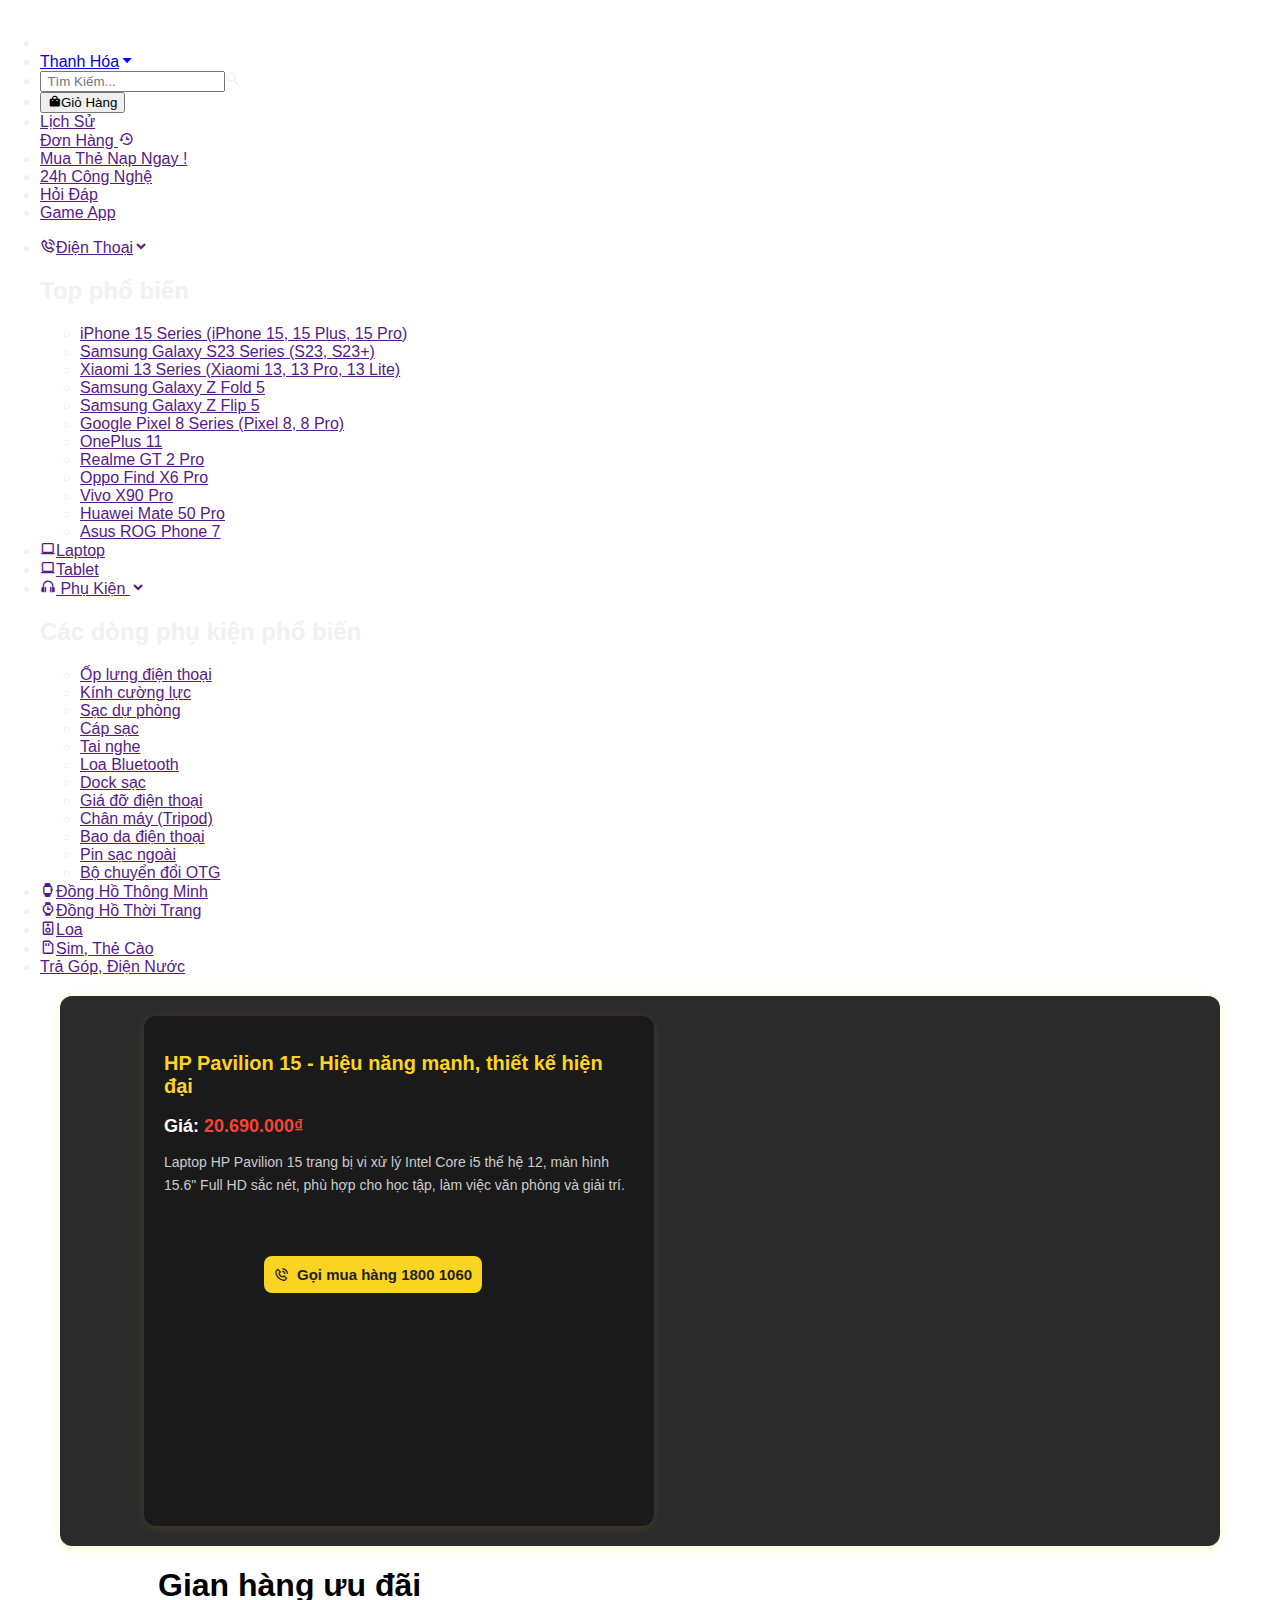
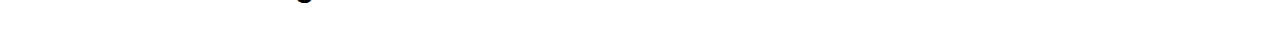
==== HP.html @ f40f41aa "Add files via upload" ====
<!DOCTYPE html>
<html lang="en">

<head>
    <meta charset="UTF-8">
    <meta name="viewport" content="width=device-width, initial-scale=1.0">
    <title>Thế Giới Di Động</title>
    <link href='https://unpkg.com/boxicons@2.1.4/css/boxicons.min.css' rel='stylesheet'>
    <link rel="stylesheet" href="style.css">

    <style>
        body {
            font-family: Arial, sans-serif;
            margin: 0;
            padding: 0;
            color: #f1f1f1;
        }

        .page-title {
            font-size: 24px;
            margin: 30px 60px 10px;
            color: #f9d423;
        }

        .container2 {
            display: flex;
            align-items: flex-start;
            gap: 30px;
            margin: 20px 60px;
            background-color: #2c2c2c;
            padding: 20px;
            border-radius: 12px;
            box-shadow: 0 2px 12px rgba(255, 215, 0, 0.2);
        }

        .gallery-thumbs {
            display: flex;
            flex-direction: column;
            gap: 12px;
        }

        .carts {
            list-style: none;
            padding: 0;
            margin: 0;
        }

        .carts img {
            width: 135px;
            border-radius: 8px;
            border: 2px solid transparent;
            cursor: pointer;
            transition: 0.3s;
        }

        .carts img:hover {
            border-color: #f9d423;
            transform: scale(1.03);
        }

        .img_change img {
            width: 700px;
            border-radius: 12px;
            box-shadow: 0 4px 18px rgba(255, 215, 0, 0.15);
        }

        .product-info {
            height: 470px;
            max-width: 470px;
            background-color: #1a1a1a;
            padding: 20px;
            border-radius: 12px;
            box-shadow: 0 2px 10px rgba(255, 215, 0, 0.1);
            color: #f1f1f1;
        }

        .product-info button {
            margin-top: 60px;
            margin-left: 100px;
            padding: 10px;
        }

        .product-info h2 {
            font-size: 20px;
            margin-bottom: 12px;
            color: #f9d423;
        }

        .price {
            font-size: 18px;
            margin-bottom: 10px;
            font-weight: bold;
            color: #fff;
        }

        .price span {
            color: #f44336;
        }

        .desc {
            font-size: 14px;
            margin-bottom: 20px;
            line-height: 1.6;
            color: #ccc;
        }

        .hotline {
            background-color: #f9d423;
            color: #1f1f1f;
            border: none;
            padding: 12px 18px;
            border-radius: 8px;
            cursor: pointer;
            font-size: 15px;
            display: flex;
            align-items: center;
            gap: 8px;
            font-weight: bold;
            transition: background-color 0.3s;
        }

        .hotline:hover {
            background-color: #f4c10f;
        }

        .gianhanguudai {
            z-index: 0;
            display: block;
            margin-left: 158px;
            margin-top: 10px;
        }

        .gianhanguudai img {
            margin: 6px;
            border-radius: 5px;
            width: 288px;
        }

        h1 {
            color: black;
        }
    </style>

</head>

<body>
    <header>
        <img src="./image_TGDD/headerimg.png" alt="">
    </header>
    <nav>
        <div class="container">
            <ul id="down-header">
                <li id="tgdd"><a href="./index.html"><img src="./image_TGDD/Screenshot 2025-02-09 214638.png"
                            alt=""></a></li>
                <li><a href="#">Thanh Hóa<i class='bx bx-caret-down'></i></a></li>
                <li><input type="text" placeholder=" Tìm Kiếm..."><i class='bx bx-search-alt-2'></i></li>
                <li><a href=""><button><i class='bx bxs-shopping-bag'></i>Giỏ Hàng</button></a></li>
                <li><a href="">Lịch Sử <br>Đơn Hàng <i class='bx bx-history'></i></a></li>
                <li><a href=""><span class="btn-content"><span class="btn-top"></span></span>Mua Thẻ Nạp Ngay !</a></li>
                <li><a href="">24h Công Nghệ</a></li>
                <li><a href="">Hỏi Đáp</a></li>
                <li><a href="">Game App</a></li>
            </ul>
        </div>
    </nav>
    <section class="menu-bar">
        <div class="container">
            <div class="menu-bar-content">
                <ul>
                    <li><a href=""><i class='bx bx-phone-call'></i>Điện Thoại<i class='bx bxs-chevron-down'></i></i></a>
                        <div class='pk-menu'>
                            <h2>Top phổ biến</h2>
                            <ul>
                                <li><a href="">iPhone 15 Series (iPhone 15, 15 Plus, 15 Pro)</a></li>
                                <li><a href="">Samsung Galaxy S23 Series (S23, S23+)</a></li>
                                <li><a href="">Xiaomi 13 Series (Xiaomi 13, 13 Pro, 13 Lite)</a></li>
                                <li><a href="">Samsung Galaxy Z Fold 5</a></li>
                                <li><a href="">Samsung Galaxy Z Flip 5</a></li>
                                <li><a href="">Google Pixel 8 Series (Pixel 8, 8 Pro)</a></li>
                                <li><a href="">OnePlus 11</a></li>
                                <li><a href="">Realme GT 2 Pro</a></li>
                                <li><a href="">Oppo Find X6 Pro</a></li>
                                <li><a href="">Vivo X90 Pro</a></li>
                                <li><a href="">Huawei Mate 50 Pro</a></li>
                                <li><a href="">Asus ROG Phone 7</a></li>
                            </ul>
                        </div>
                    </li>
                    <li><a href=""><i class='bx bx-laptop'></i>Laptop</a></li>
                    <li><a href=""><i class='bx bx-laptop'></i>Tablet</a></li>
                    <li><a href=""><i class='bx bx-headphone'></i> Phụ Kiện <i class='bx bxs-chevron-down'></i></i></a>
                        <div class='pk-menu'>
                            <h2>Các dòng phụ kiện phổ biến</h2>
                            <ul>
                                <li><a href="">Ốp lưng điện thoại</a></li>
                                <li><a href="">Kính cường lực</a></li>
                                <li><a href="">Sạc dự phòng</a></li>
                                <li><a href="">Cáp sạc</a></li>
                                <li><a href="">Tai nghe</a></li>
                                <li><a href="">Loa Bluetooth</a></li>
                                <li><a href="">Dock sạc</a></li>
                                <li><a href="">Giá đỡ điện thoại</a></li>
                                <li><a href="">Chân máy (Tripod)</a></li>
                                <li><a href="">Bao da điện thoại</a></li>
                                <li><a href="">Pin sạc ngoài</a></li>
                                <li><a href="">Bộ chuyển đổi OTG</a></li>
                            </ul>
                        </div>
                    </li>
                    <li><a href=""><i class='bx bxs-watch-alt'></i>Đồng Hồ Thông Minh</a></li>
                    <li><a href=""><i class='bx bxs-watch'></i>Đồng Hồ Thời Trang</a></li>
                    <li><a href=""><i class='bx bx-speaker'></i>Loa</a></li>
                    <li><a href=""><i class='bx bx-memory-card'></i>Sim, Thẻ Cào</a></li>
                    <li><a href="">Trả Góp, Điện Nước</a></li>
                </ul>
            </div>
        </div>
    </section>
    <div class="container2">
        <div class="gallery-thumbs">
            <ul class="carts">
                <li><img src="./Hp/1.jpg" alt=""></li>
                <li><img src="./Hp/3.jpg" alt=""></li>
                <li><img src="./Hp/4.jpg" alt=""></li>
                <li><img src="./Hp/5.jpg" alt=""></li>
                <li><img src="./Hp/6.jpg" alt=""></li>
            </ul>
        </div>

        <div class="img_change">
            <img src="./Hp/2.jpg" alt="" id="main-image">
        </div>

        <div class="product-info">
            <h2>HP Pavilion 15 - Hiệu năng mạnh, thiết kế hiện đại</h2>
            <p class="price">Giá: <span>20.690.000₫</span></p>
            <p class="desc">
                Laptop HP Pavilion 15 trang bị vi xử lý Intel Core i5 thế hệ 12, màn hình 15.6" Full HD sắc nét,
                phù hợp cho học tập, làm việc văn phòng và giải trí.
            </p>
            <button class="hotline"><i class='bx bx-phone-call'></i> Gọi mua hàng 1800 1060</button>
        </div>
    </div>
    <div class="gianhanguudai">
        <h1>Gian hàng ưu đãi</h1>
        <img src="./image_TGDD/uudai1.png" alt="">
        <img src="./image_TGDD/uudai2.png" alt="">
        <img src="./image_TGDD/uudai3.png" alt="">
        <img src="./image_TGDD/uudai4.jpg" alt="">
    </div>


    <script>
        let carts = document.querySelectorAll(".carts img")
        let change_img = document.getElementById("main-image")
        console.log(carts)
        carts.forEach(img => {
            img.addEventListener("click", () => {
                change_img.src = img.src
            })
        });

    </script>
</body>

</html>
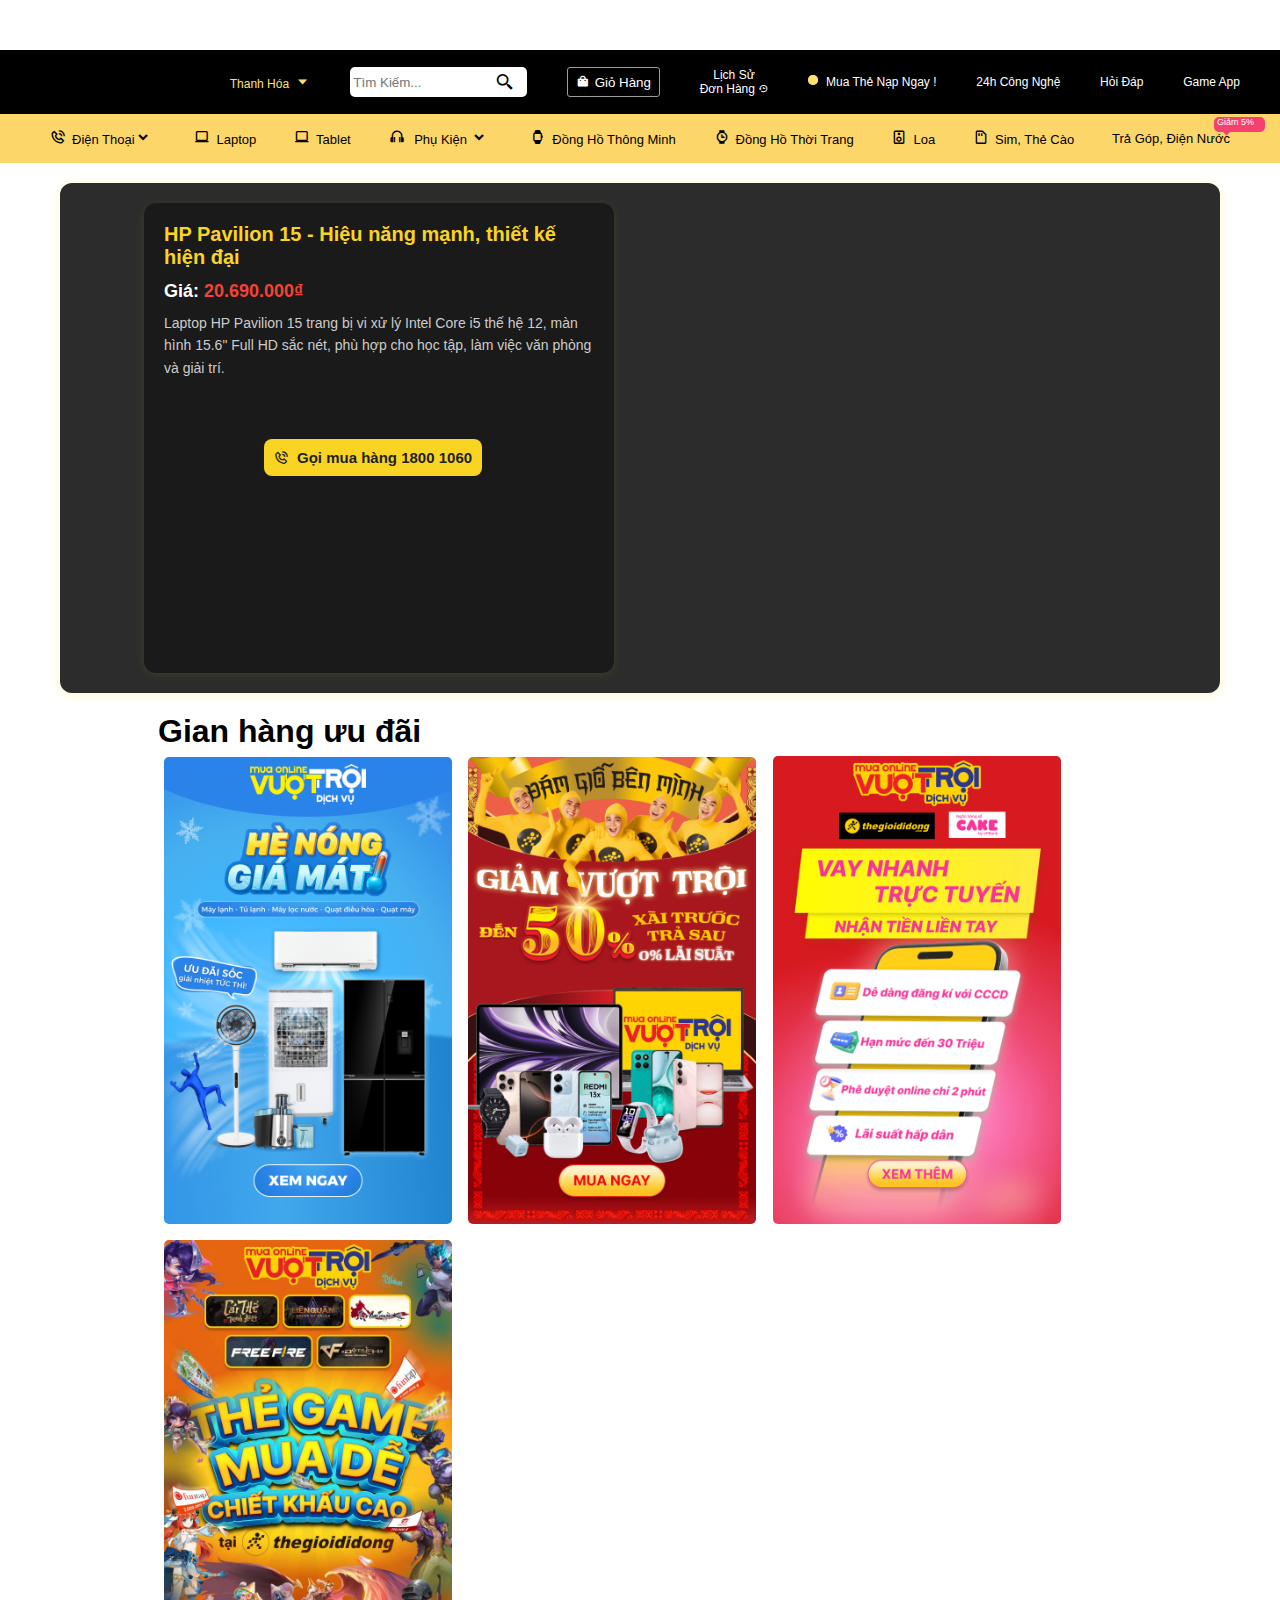
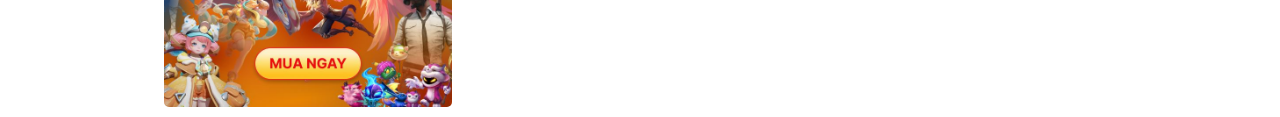
==== commit 44cabd5f: "Update HP.html" ====
--- a/HP.html
+++ b/HP.html
@@ -243,10 +243,10 @@
     </div>
     <div class="gianhanguudai">
         <h1>Gian hàng ưu đãi</h1>
-        <img src="./image_TGDD/uudai1.png" alt="">
-        <img src="./image_TGDD/uudai2.png" alt="">
-        <img src="./image_TGDD/uudai3.png" alt="">
-        <img src="./image_TGDD/uudai4.jpg" alt="">
+        <img src="./uudai1.png" alt="">
+        <img src="./uudai2.png" alt="">
+        <img src="./uudai3.png" alt="">
+        <img src="./uudai4.jpg" alt="">
     </div>
 
 
@@ -263,4 +263,4 @@
     </script>
 </body>
 
-</html>+</html>
--- a/style.css
+++ b/style.css
@@ -0,0 +1,1000 @@
+* {
+    margin: 0;
+    padding: 0;
+    box-sizing: border-box;
+    font-family: Arial, Helvetica, sans-serif;
+}
+
+ul {
+    list-style: none;
+}
+
+a {
+    text-decoration: none;
+}
+
+header {
+    height: 50px;
+}
+
+img {
+    width: 100%;
+}
+
+#tgdd {
+    width: 150px;
+}
+
+.container {
+    max-width: 1200px;
+    margin: auto;
+}
+
+#down-header {
+    height: 64px;
+}
+
+/* ------------------------nav--------------------- */
+nav {
+    background-color: black;
+}
+
+nav ul {
+    display: flex;
+    justify-content: space-between;
+    align-items: center;
+}
+
+nav ul li,
+a {
+    color: white;
+    font-size: 12px;
+    ;
+}
+
+nav ul li:nth-child(2) a {
+    color: #FDE06B;
+}
+
+nav ul li:nth-child(2) i {
+    color: #FDE06B;
+    font-size: 15px;
+    margin-left: 6px;
+}
+
+nav ul li:nth-child(3) {
+    position: relative;
+}
+
+nav ul li:nth-child(3) input {
+    width: 100%;
+    height: 30px;
+    border-radius: 5px;
+    border: none;
+    outline: none;
+}
+
+nav ul li:nth-child(3) i {
+    position: absolute;
+    font-size: 20px;
+    right: 12px;
+    color: black;
+    line-height: 30px;
+    cursor: pointer;
+}
+
+nav ul li:nth-child(4) button {
+    height: 30px;
+    padding: 0 8px;
+    cursor: pointer;
+    border-radius: 3px;
+    background-color: black;
+    color: white;
+    border: 1px solid #9d9d9d;
+    transition: all 0.3s ease;
+}
+
+nav ul li:nth-child(4) button:hover {
+    height: 30px;
+    padding: 0 8px;
+    cursor: pointer;
+    border-radius: 3px;
+    background-color: black;
+    color: #FDE06B;
+    border: 1px solid #9d9d9d;
+    transition: all 0.3s ease;
+}
+
+nav ul li:nth-child(4) i {
+    margin-right: 6px;
+}
+
+nav ul li:nth-child(4) button:hover {
+    background-color: #767474;
+}
+
+nav ul li:nth-child(5) {
+    text-align: center;
+}
+
+nav ul li:nth-child(5):hover a {
+    color: #FDE06B;
+}
+
+nav ul li:nth-child(5) i {
+    font-size: 10px;
+}
+
+.btn-content {
+    position: relative;
+    width: 10px;
+    height: 10px;
+    border-radius: 100%;
+    display: block;
+    background-color: #FDE06B;
+    float: left;
+    margin-right: 8px;
+    text-align: center;
+}
+
+.btn-top {
+    position: absolute;
+    top: 0;
+    left: 0;
+    width: 100%;
+    height: 100%;
+    border-radius: 100%;
+    background-color: #FDE06B;
+    display: block;
+    pointer-events: none;
+    animation: phongto 0.5s linear infinite;
+}
+
+@keyframes phongto {
+    from {
+        opacity: 0.4;
+    }
+
+    to {
+        transform: scale(3);
+        opacity: 0;
+    }
+}
+
+nav ul li:nth-child(6) {
+    text-align: center;
+}
+
+nav ul li:nth-child(6) a:hover {
+    color: #FDE06B
+}
+
+nav ul li:nth-child(7) a:hover {
+    color: #FDE06B
+}
+
+nav ul li:nth-child(8) a:hover {
+    color: #FDE06B
+}
+
+nav ul li:nth-child(9) a:hover {
+    color: #FDE06B
+}
+
+
+/* -----------------------menu-bar-------------------------- */
+.menu-bar {
+    background-color: #FDD66A;
+}
+
+.menu-bar ul {
+    display: flex;
+    justify-content: space-between;
+}
+
+.menu-bar-content>ul>li {
+    padding: 15px 10px;
+    transition: all 0.3s ease;
+}
+
+.menu-bar ul li a {
+    color: black;
+    font-size: 13px;
+}
+
+.menu-bar ul li a i {
+    font-size: 16px;
+    margin-right: 6px;
+}
+
+.menu-bar ul li:hover {
+    background-color: #edecec;
+}
+
+.menu-bar-content>ul>li:nth-child(9) {
+    position: relative;
+}
+
+.menu-bar-content>ul>li:nth-child(9)::before {
+    position: absolute;
+    display: block;
+    content: "Giảm 5%";
+    height: 15px;
+    right: -25px;
+    top: 3px;
+    width: 45px;
+    background-color: #F4416E;
+    border-radius: 5px;
+    font-size: 9px;
+    padding: 0 3px;
+    color: white;
+}
+
+.menu-bar-content>ul>li:nth-child(9)::after {
+    position: absolute;
+    content: '';
+    display: block;
+    background-color: #F4416E;
+    width: 7px;
+    height: 7px;
+    top: 13px;
+    display: block;
+    right: 10px;
+    z-index: 2;
+    transform: rotate(45deg);
+    text-align: center;
+}
+
+/* --------------------------------Form Địa Chỉ--------------------------- */
+.diachi-form {
+    position: fixed;
+    top: 0;
+    left: 0;
+    background-color: rgba(0, 0, 0, 0.6);
+    width: 100vw;
+    height: 100vh;
+    justify-content: center;
+    align-items: center;
+    text-align: center;
+    color: black;
+    display: flex;
+    z-index: 999;
+    display: none;
+}
+
+.diachi-form-content {
+    width: 400px;
+    background-color: white;
+    height: 480px;
+    border-radius: 5px;
+    position: relative;
+}
+
+.diachi-form-content form {
+    padding: 0 40px;
+}
+
+.diachi-form-content h2 {
+    font-size: 14px;
+    padding: 12px 0;
+    border-bottom: 1px solid rgb(205, 205, 205);
+}
+
+.diachi-form-content h2 span {
+    display: block;
+    position: absolute;
+    right: 7px;
+    top: 5px;
+    cursor: pointer;
+    padding: 0 6px;
+    height: 30px;
+    border: 1px solid #ddd;
+    line-height: 30px;
+    border-radius: 3px;
+    color: #767474
+}
+
+.diachi-form-content h2 span:hover {
+    color: black;
+}
+
+.diachi-form-content form p {
+    margin-top: 20px;
+    font-size: 16px;
+    color: #767474;
+}
+
+.diachi-form-content form input,
+select {
+    height: 45px;
+    display: block;
+    width: 100%;
+    margin-top: 20px;
+    cursor: pointer;
+    font-size: 14px;
+    color: #000000;
+    border-radius: 5px;
+    border: 1px solid #ddd
+}
+
+.diachi-form-content form button {
+    margin-top: 10px;
+    width: 250px;
+    height: 45px;
+    cursor: pointer;
+    color: white;
+    font-size: 14px;
+    border-radius: 5px;
+    border: none;
+    background: linear-gradient(orange, rgb(252, 121, 55));
+    transition: all 0.5 ease;
+}
+
+.diachi-form-content form button:hover {
+    transform: scale(1.03);
+}
+
+/* ------------------------pk-menu------------------- */
+.menu-bar-content ul li {
+    position: relative;
+}
+
+.pk-menu {
+    position: absolute;
+    top: 100%;
+    left: 0;
+    background-color: #ffffff;
+    height: auto;
+    width: 300px;
+    z-index: 999;
+    padding: 12px;
+    display: none;
+    border-radius: 5px;
+    box-shadow: 5px 5px 5px 5px rgba(0, 0, 0, 0.1);
+}
+
+.pk-menu ul {
+    display: flex;
+    flex-direction: column;
+}
+
+.pk-menu ul li {
+    padding: 10px 0;
+}
+
+.pk-menu ul li:hover a {
+    color: rgb(0, 118, 118);
+}
+
+.pk-menu ul li:hover {
+    background: none;
+}
+
+.menu-bar-content ul li:hover .pk-menu {
+    display: block;
+}
+
+.pk-menu h2 {
+    font-size: 17px;
+    text-align: center;
+}
+
+.banner-left img {
+    border-radius: 5px;
+    margin-left: 19%;
+    display: none;
+    width: 60%;
+    height: auto;
+    margin-top: 20px;
+    margin-bottom: 20px;
+}
+
+
+.banner-left img:first-child {
+    display: block;
+}
+
+@keyframes nextSlide {
+    0% {
+        opacity: 0;
+        transform: translateX(20px);
+    }
+
+    100% {
+        opacity: 1;
+        transform: translateX(0);
+    }
+}
+
+.banner-left img.active {
+    animation: nextSlide ease 1.7s;
+    display: block;
+}
+
+
+.banner-left img.active {
+    display: block;
+}
+
+.banner-left {
+    text-align: center;
+    width: 100%;
+}
+
+
+@keyframes jump {
+    0% {
+        transform: translateY(0px)
+    }
+
+    50% {
+        transform: translateY(-15px)
+    }
+
+    100% {
+        transform: translateY(0px)
+    }
+
+}
+
+.product img {
+    margin-top: 20px;
+    width: 60%;
+    cursor: pointer;
+
+}
+
+.product img:hover {
+    animation: jump ease 3s
+}
+
+.product a {
+    color: #000000;
+}
+
+.product p {
+    height: 60px;
+    margin-left: 10px;
+    text-align: left;
+    font-size: 20px;
+    font-weight: 700;
+}
+
+.product a:hover {
+    color: #187ced;
+}
+
+.product h4 {
+    margin-top: 15px;
+    color: rgb(255, 0, 0);
+}
+
+.product button {
+    margin: 5px;
+    width: 80%;
+    padding: 8px;
+    color: #2a83e9;
+    border: solid 1px rgb(255, 255, 255);
+    font-weight: 600;
+    background-color: #d8eaff;
+    cursor: pointer;
+    border-radius: 5px;
+
+}
+
+.product button:hover {
+    background-color: #c7def9;
+}
+
+del {
+    font-style: italic;
+    color: #9d9d9d;
+}
+
+.sp {
+    width: 90%;
+    margin-left: 76px;
+    border-radius: 5px;
+}
+
+#time {
+    margin-bottom: 20px;
+    margin-left: 530px;
+    text-align: center;
+    width: 300px;
+    padding: 15px;
+    background-color: #ffb648;
+    border-radius: 30px;
+    border: solid 5px rgb(246, 246, 246);
+    font-size: 20px;
+    font-weight: 700;
+    color: white;
+}
+
+.ngang li {
+    padding: 7px;
+    text-align: center;
+    display: inline-block;
+    color: #000000;
+    cursor: pointer;
+    /* align-items: center;
+    justify-content: center; */
+}
+
+.ngang ul li a:hover {
+    color: green;
+}
+
+.ngang ul {
+    display: flex;
+    justify-content: space-around;
+    align-items: center;
+}
+
+
+.ngang a {
+    color: #000000;
+}
+
+.ngang img {
+    width: 40%;
+}
+
+
+.ngang {
+    border-radius: 5px;
+    margin-left: 22px;
+    border: solid 1px rgb(189, 189, 189);
+    margin-bottom: 20px;
+    width: 97%;
+    text-align: center;
+    justify-content: space-between;
+}
+
+
+.banner-controls {
+    position: absolute;
+    top: 50%;
+    width: 100%;
+    display: flex;
+    justify-content: space-between;
+    transform: translateY(-50%);
+}
+
+.banner-controls button {
+    background: rgba(173, 173, 173, 0.5);
+    color: white;
+    border: none;
+    padding: 10px 15px;
+    cursor: pointer;
+    font-size: 20px;
+}
+
+.banner-controls button:hover {
+    background: rgba(129, 129, 129, 0.5);
+}
+
+.product {
+    overflow: hidden;
+    position: relative;
+    margin-bottom: 20px;
+    float: left;
+    margin-left: 25px;
+    text-align: center;
+    background-color: rgb(255, 255, 255);
+    width: 200px;
+    height: 350px;
+    border-radius: 5px;
+    border: solid 1px rgb(189, 189, 189);
+}
+
+.overlay {
+    display: none;
+    position: absolute;
+    top: 0;
+    left: 0;
+    width: 100%;
+    height: 100%;
+    background: rgba(42, 42, 42, 0.7);
+    align-items: center;
+    justify-content: center;
+    transition: opacity 0.3s ease-in-out;
+    overflow: hidden;
+}
+
+.prd_content {
+    width: 80%;
+    height: 80%;
+    max-width: 220px;
+    padding: 10px;
+    border-radius: 8px;
+    text-align: center;
+    overflow: hidden;
+}
+
+.prd_content p {
+    font-family: Arial, Helvetica, sans-serif;
+    font-size: 13px;
+    font-weight: 100;
+    color: white;
+    max-width: 100%;
+    word-wrap: break-word;
+    white-space: normal;
+}
+
+
+
+.prd_content i {
+    cursor: pointer;
+    position: absolute;
+    color: white;
+    top: 5px;
+    right: 5px;
+    font-size: 20px;
+}
+
+.prd_content img {
+    width: 100%;
+}
+
+
+/* Chat AI */
+.khung-chat {
+    display: none;
+    position: fixed;
+    bottom: 20px;
+    right: 20px;
+    width: 300px;
+    background: #fff;
+    border: 1px solid #ccc;
+    border-radius: 10px;
+    box-shadow: 0px 0px 10px rgba(0, 0, 0, 0.1);
+}
+
+.tieu-de-chat {
+    background: #ffcc02;
+    color: rgb(57, 57, 57);
+    padding: 10px;
+    text-align: center;
+    border-top-left-radius: 10px;
+    border-top-right-radius: 10px;
+}
+
+.noi-dung-chat {
+    height: 200px;
+    overflow-y: auto;
+    padding: 10px;
+}
+
+.o-nhap {
+    display: flex;
+    border-top: 1px solid #ccc;
+}
+
+.o-nhap input {
+    flex: 1;
+    padding: 10px;
+    border: none;
+    outline: none;
+}
+
+.o-nhap button {
+    padding: 10px;
+    border: none;
+    background: #ffcc02;
+    color: rgb(57, 57, 57);
+    cursor: pointer;
+}
+
+#chat {
+    position: fixed;
+    bottom: 20px;
+    right: 20px;
+    font-size: 40px;
+    border-radius: 50%;
+    cursor: pointer;
+    box-shadow: 0px 4px 6px rgba(0, 0, 0, 0.2);
+}
+
+#chat img {
+    width: 70px;
+
+}
+
+#chat:hover {
+    background-color: #ffb923;
+}
+
+.khung-chat span {
+    cursor: pointer;
+    color: rgb(57, 57, 57);
+    top: 8px;
+    right: 4px;
+    position: absolute;
+    font-size: 20px;
+}
+
+.lop-phu {
+    position: fixed;
+    top: 0;
+    left: 0;
+    width: 100%;
+    height: 100%;
+    background: rgba(0, 0, 0, 0.6);
+    display: flex;
+    justify-content: center;
+    align-items: center;
+    z-index: 9;
+}
+
+.hop-thong-bao {
+    background: linear-gradient(to top right, #7b00ff, #ff0080);
+    color: white;
+    border-radius: 20px;
+    padding: 20px;
+    width: 360px;
+    position: relative;
+    text-align: center;
+}
+
+.hop-thong-bao h2 {
+    color: yellow;
+    margin-bottom: 10px;
+}
+
+.dem-nguoc {
+    font-size: 28px;
+    font-weight: bold;
+    margin: 10px 0;
+}
+
+.hop-uu-dai {
+    background: white;
+    color: black;
+    padding: 15px;
+    border-radius: 10px;
+    margin: 10px 0;
+}
+
+.hop-uu-dai b {
+    color: red;
+}
+
+.hop-nhap {
+    display: flex;
+    margin-top: 10px;
+    gap: 10px;
+}
+
+.hop-nhap input {
+    flex: 1;
+    padding: 10px;
+    border-radius: 8px;
+    border: none;
+    font-size: 14px;
+}
+
+.hop-nhap button {
+    background-color: #ff6600;
+    color: white;
+    border: none;
+    padding: 10px 15px;
+    border-radius: 8px;
+    cursor: pointer;
+}
+
+.nut-dong {
+    margin-top: 10px;
+    cursor: pointer;
+    color: white;
+    text-decoration: underline;
+}
+
+
+
+body.dark-mode {
+    background-color: #000;
+    color: #FFD700;
+}
+
+
+body.dark-mode .sp {
+    background-color: #000;
+}
+
+body.dark-mode .khung-chat,
+body.dark-mode .banner,
+body.dark-mode header {
+    background-color: #111;
+    color: #000000;
+}
+
+body.dark-mode .khung-chat {
+    color: white;
+}
+
+body.dark-mode a {
+    color: #FFD700;
+}
+
+body.dark-mode #product-list a {
+    color: #000000;
+}
+
+body.dark-mode .product {
+    background-color: #e8e7e7;
+}
+
+
+body.dark-mode button {
+    background-color: #FFD700;
+    color: #000;
+    border: none;
+    padding: 6px 12px;
+    border-radius: 5px;
+}
+
+body.dark-mode input[type="text"],
+body.dark-mode select {
+    background-color: #222;
+    color: #ffffff;
+    border: 1px solid #FFD700;
+}
+
+#dark {
+    cursor: pointer;
+    right: 0;
+    background: none;
+    top: 66px;
+    position: absolute;
+    margin-top: 5px;
+    background-color: #FFD700;
+    color: #000;
+    border: none;
+    padding: 6px 12px;
+    border-radius: 5px;
+}
+
+#dark:hover {
+    background-color: #cacaca;
+}
+
+.cart-icon {
+    font-size: 20px;
+    z-index: 10;
+    margin-top: 10px;
+    text-align: center;
+    cursor: pointer;
+    color: #333;
+    transition: transform 0.2s ease;
+}
+
+#themGioHang:hover {
+    color: #007bff;
+}
+
+#chamThan:hover {
+    color: #007bff;
+}
+
+
+#tim:hover {
+    color: #ff0022;
+
+}
+
+#themGioHang {
+
+    top: 100px;
+    right: 0;
+    position: absolute;
+}
+
+#tim {
+    top: 70px;
+    right: 0;
+    position: absolute;
+}
+
+#chamThan {
+    top: 40px;
+    right: 0;
+    position: absolute;
+}
+
+
+
+#countSp {
+    background-color: red;
+    border-radius: 100%;
+    margin-left: 3px;
+    padding: 3px;
+}
+
+.danhGia {
+    position: fixed;
+    top: 50%;
+    left: 50%;
+    transform: translate(-50%, -50%);
+    width: 360px;
+    height: auto;
+    min-height: 360px;
+    background: linear-gradient(135deg, #111, #222);
+    border: 2px solid gold;
+    border-radius: 20px;
+    box-shadow: 0 10px 30px rgba(255, 215, 0, 0.4);
+    z-index: 9;
+    display: none;
+    flex-direction: column;
+    align-items: center;
+    justify-content: center;
+    padding: 30px 20px 25px;
+    color: gold;
+    text-align: center;
+    animation: popupFade 0.4s ease-out;
+    box-sizing: border-box;
+}
+
+@keyframes popupFade {
+    from {
+        opacity: 0;
+        transform: translate(-50%, -60%);
+    }
+
+    to {
+        opacity: 1;
+        transform: translate(-50%, -50%);
+    }
+}
+
+.danhGia h1 {
+    font-size: 20px;
+    margin-bottom: 5px;
+    color: gold;
+}
+
+.danhGia p {
+    font-size: 14px;
+    color: #ccc;
+    margin-bottom: 20px;
+}
+
+.stars {
+    list-style: none;
+    padding: 0;
+    display: flex;
+    gap: 12px;
+    justify-content: center;
+    margin-bottom: 20px;
+}
+
+.star {
+    font-size: 34px;
+    cursor: pointer;
+    color: #444;
+    transition: color 0.3s, transform 0.2s;
+}
+
+.star.orange {
+    color: gold;
+    text-shadow: 0 0 6px gold, 0 0 10px #ffc107;
+}
+
+.outputDG {
+    margin-top: 10px;
+    padding: 10px 15px;
+    background-color: rgba(255, 215, 0, 0.1);
+    border: 1px solid gold;
+    border-radius: 8px;
+    font-size: 15px;
+    font-weight: bold;
+    color: gold;
+    line-height: 1.6;
+    text-align: center;
+}
+
+.countdown {
+    font-size: 13px;
+    color: #ffcc00;
+    margin-top: 8px;
+}